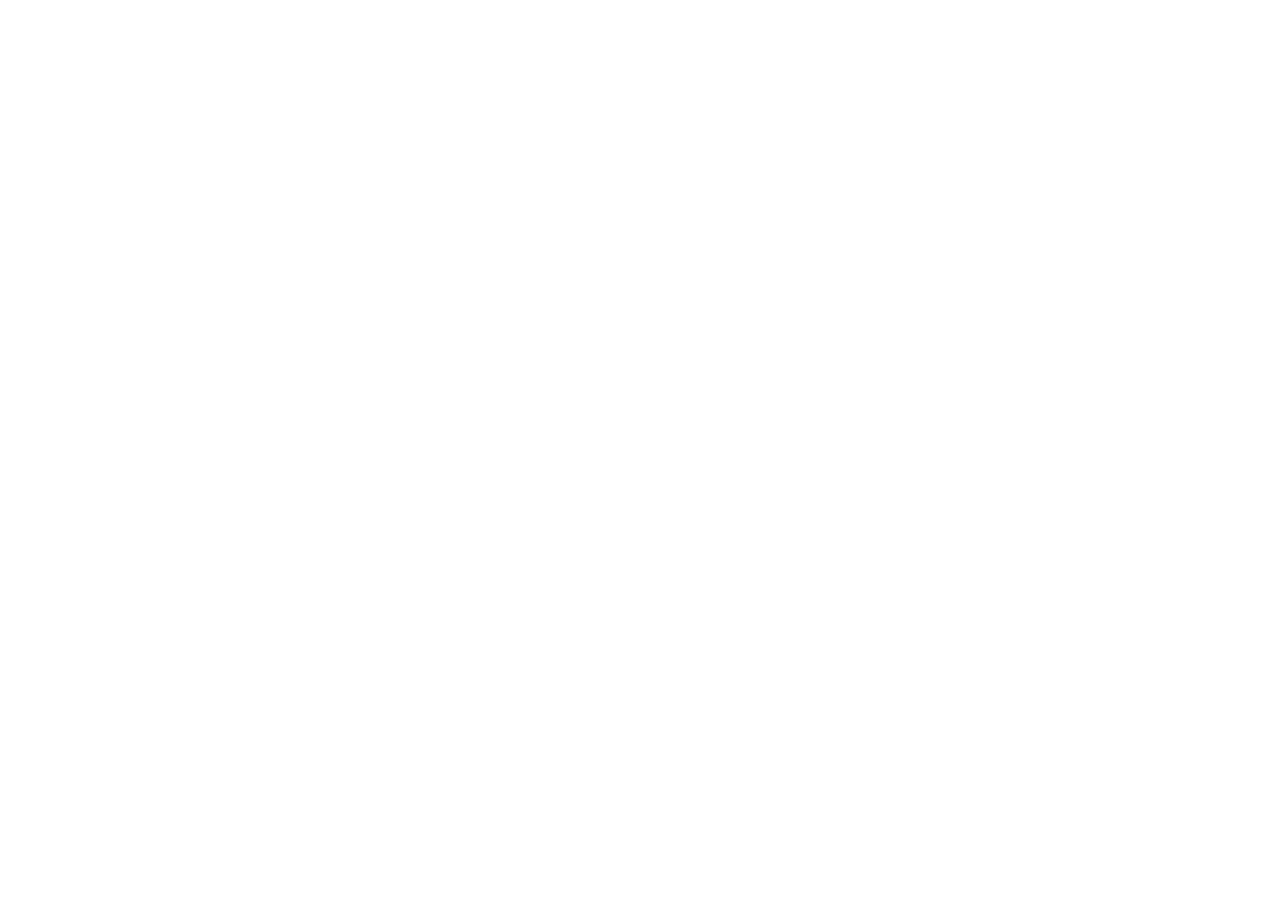
==== login.html @ 66d84d70 "added intil files" ====
<!doctype html>
<html lang="en">
  <head>
    <meta charset="utf-8">
    <meta name="viewport" content="width=device-width, initial-scale=1">
    <title>E-comm Application</title>
    <link href="https://cdn.jsdelivr.net/npm/bootstrap@5.2.2/dist/css/bootstrap.min.css" rel="stylesheet" integrity="sha384-Zenh87qX5JnK2Jl0vWa8Ck2rdkQ2Bzep5IDxbcnCeuOxjzrPF/et3URy9Bv1WTRi" crossorigin="anonymous">
    <link rel="stylesheet" type="text/css" href="css/common.css">
    <link rel="stylesheet" type="text/css" href="css/login.css">
  </head>
  <body>
   
    <script src="https://cdn.jsdelivr.net/npm/bootstrap@5.2.2/dist/js/bootstrap.bundle.min.js" integrity="sha384-OERcA2EqjJCMA+/3y+gxIOqMEjwtxJY7qPCqsdltbNJuaOe923+mo//f6V8Qbsw3" crossorigin="anonymous"></script>
  </body>
</html>
---- css/common.css ----
#header{
    background-color: whitesmoke;
    padding: 32px 0px;
}

#header .header-wrapper .logo{
    font-size: 24px;
    line-height: 24px;
}

.logo a{
    color: black;
    text-decoration: none;
}

.user-actions{
    font-size: 16px;
    line-height: 24px;
}

.user-actions a{
    text-decoration: none;
    color: black;
     margin-right: 40px;
}

.user-actions .logout-btn{
    margin-left: 40px;
    cursor: pointer;
}
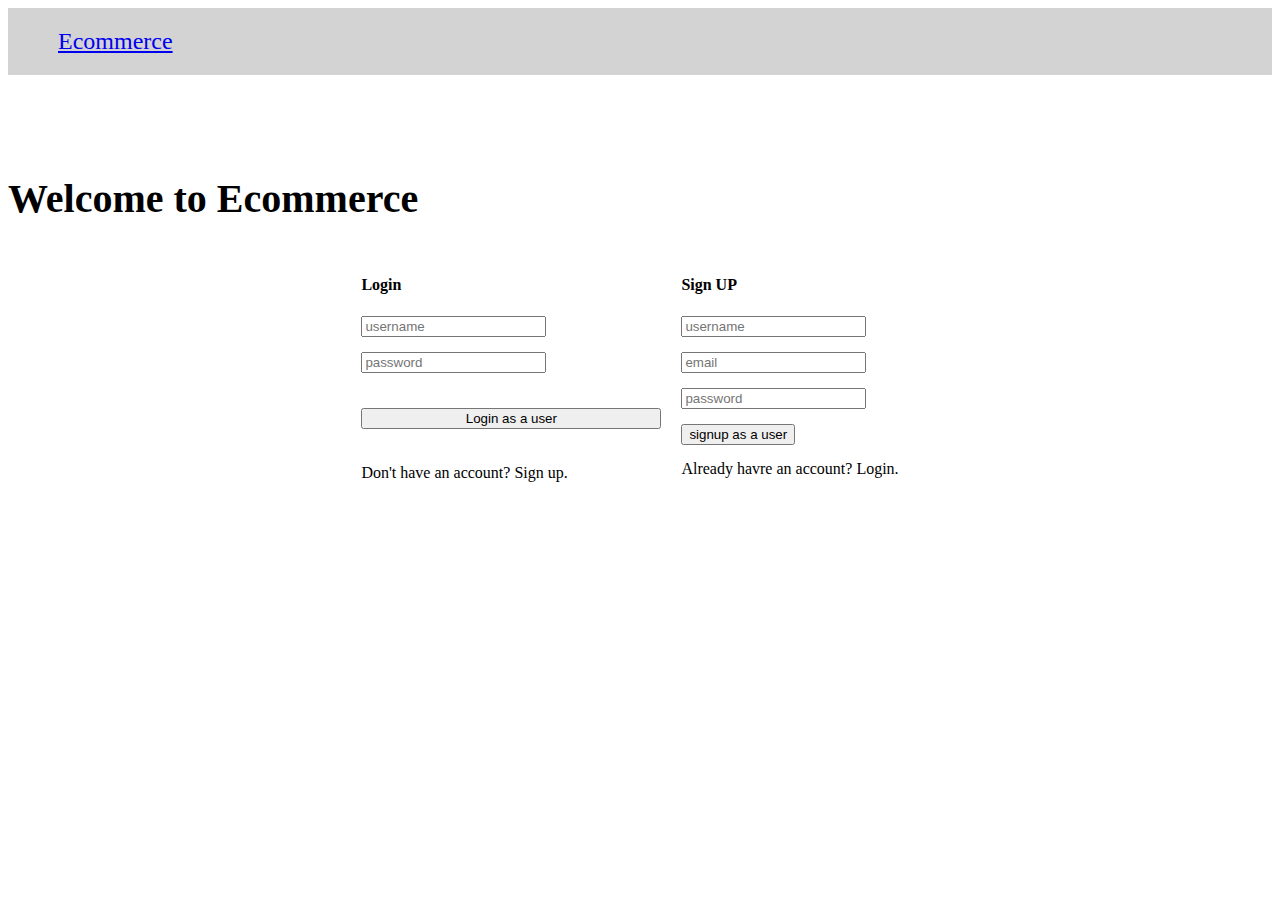
==== commit e129388e: "Added login page" ====
--- a/login.html
+++ b/login.html
@@ -9,7 +9,68 @@
     <link rel="stylesheet" type="text/css" href="css/login.css">
   </head>
   <body>
-   
+    
+    <div id="loginPage">
+        <div class="navbar navbar-expand-lg navbar-light">
+            <div class="conatiner">
+                <div class="row">
+                    <a class="navbar-brand"href="#">Ecommerce</a>
+                </div>
+            </div>
+
+        </div>
+
+        <div class="container">
+            <div class="row">
+                <h2 class="home-title text-center">Welcome to Ecommerce</h2>
+                <div clas="loginSignup-Wrapper">
+                    <div class="loginContainer">
+                        <div class="login-wrapper" id="login-form">
+                        <h4 class="text-center">Login</h4>
+                        <div class="input-group">
+                            <input type="text" placeholder="username" class="form-control" id="loginUserName">
+                        </div>
+    
+                        <div class="input-group">
+                            <input type="password" placeholder="password" class="form-control" id="loginPassword">
+                        </div>
+    
+                        <div class="input-group">
+                            <button class="form-control btn btn-primary" id="loginBtn">Login as a user</button>
+                        </div>
+                        <div class="signupbtn text-center text-info" id="showSignUpBtn">
+                            Don't have an account? Sign up.
+                        </div>
+                    </div>
+                    
+                    <div class="signupContainer">
+                        <div class="login-wrapper d-none" id="signup-form">
+                        <h4 class="text-center">Sign UP</h4>
+                        <div class="input-group">
+                            <input type="text" placeholder="username" class="form-control" id="SignupUserName">
+                        </div>
+                        <div class="input-group">
+                            <input type="text" placeholder="email" class="form-control" id="SignupUserEmail">
+                        </div>
+    
+                        <div class="input-group">
+                            <input type="password" placeholder="password" class="form-control" id="signupPassword">
+                        </div>
+    
+                        <div class="input-group">
+                            <button class="form-control btn btn-primary" id="signupbtn">signup as a user</button>
+                        </div>
+                        <div class="signupbtn text-center text-info" id="showLoginBtn">
+                            Already havre an account? Login.
+                        </div>
+                    </div>
+                </div>
+              
+                </div>
+            </div>
+        </div>
+    </div>
+    <script src="js/login.js"></script>
     <script src="https://cdn.jsdelivr.net/npm/bootstrap@5.2.2/dist/js/bootstrap.bundle.min.js" integrity="sha384-OERcA2EqjJCMA+/3y+gxIOqMEjwtxJY7qPCqsdltbNJuaOe923+mo//f6V8Qbsw3" crossorigin="anonymous"></script>
   </body>
 </html>--- a/css/common.css
+++ b/css/common.css
@@ -27,4 +27,13 @@
 .user-actions .logout-btn{
     margin-left: 40px;
     cursor: pointer;
+}
+
+div.navbar{
+    padding: 20px 0;
+    background-color: lightgray;
+}
+
+a.navbar-brand{
+    font-size: 24px;
 }--- a/css/login.css
+++ b/css/login.css
@@ -0,0 +1,41 @@
+.login-wrapper #loginBtn, 
+.login-wrapper #signupBtn{
+    /* display: flex;
+    flex-direction: column; */
+    width: 600px;
+    height: 50px auto ;
+    
+}
+
+.login-wrapper{
+    margin-right: 20px;
+}
+
+.navbar-brand{
+    margin-left: 50px;
+}
+.loginContainer{
+    display: flex;
+    justify-content: center;
+    /* margin-top: 50px; */
+}
+
+.loginSignup-Wrapper{
+    display: flex;
+    justify-content: center;
+}
+
+.login-wrapper #loginBtn{
+    cursor: pointer;
+    width: 300px;
+    margin: 20px auto;
+}
+
+.home-title{
+    font-size: 40px;
+    margin-top: 100px;
+}
+
+.input-group{
+    margin-bottom: 15px;
+}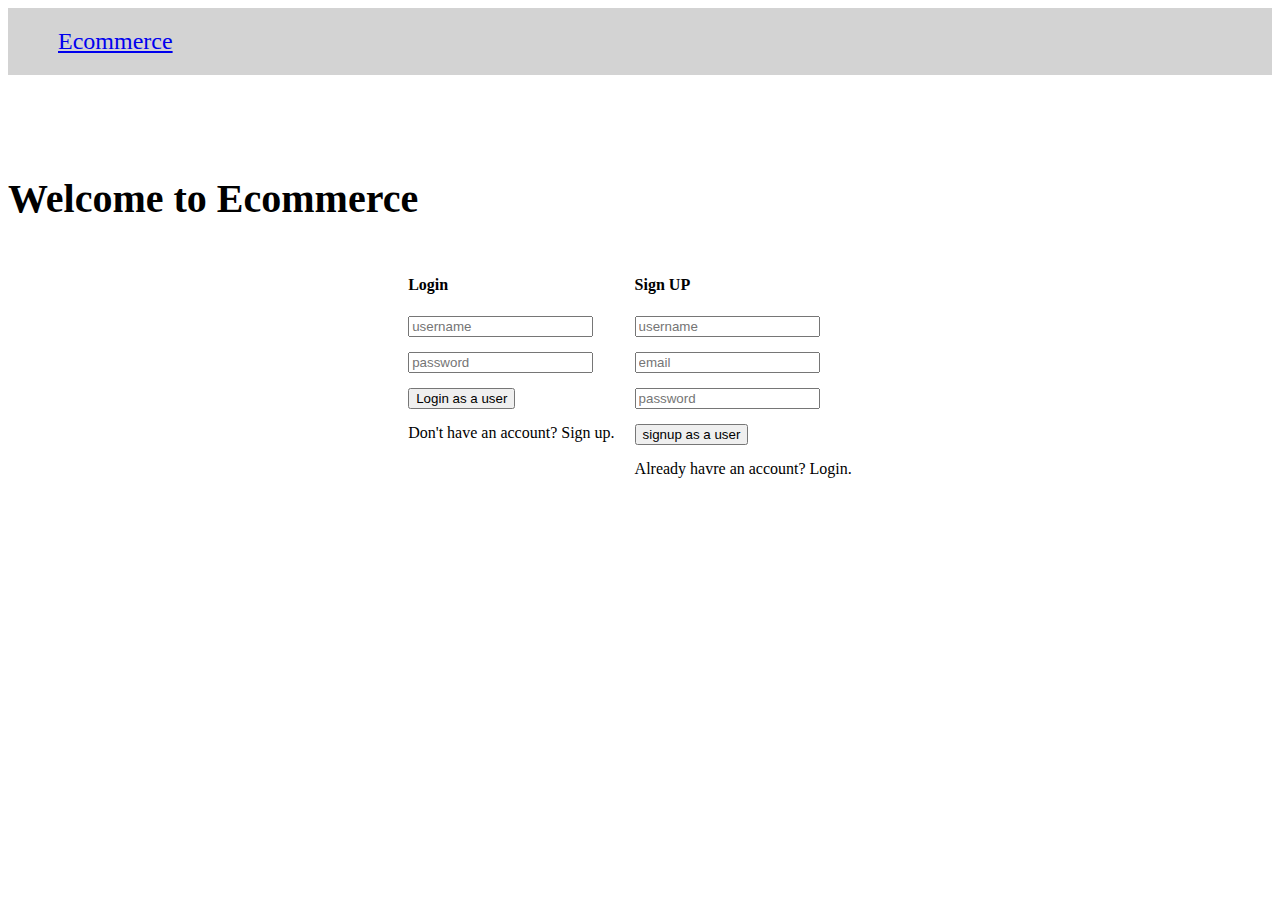
==== commit a36d0e42: "added interactivity to login and signup button" ====
--- a/login.html
+++ b/login.html
@@ -25,7 +25,7 @@
                 <h2 class="home-title text-center">Welcome to Ecommerce</h2>
                 <div clas="loginSignup-Wrapper">
                     <div class="loginContainer">
-                        <div class="login-wrapper" id="login-form">
+                        <div class="login-wrapper" id="loginform">
                         <h4 class="text-center">Login</h4>
                         <div class="input-group">
                             <input type="text" placeholder="username" class="form-control" id="loginUserName">
@@ -36,7 +36,7 @@
                         </div>
     
                         <div class="input-group">
-                            <button class="form-control btn btn-primary" id="loginBtn">Login as a user</button>
+                            <button class="form-control btn btn-primary" id="loginbtn">Login as a user</button>
                         </div>
                         <div class="signupbtn text-center text-info" id="showSignUpBtn">
                             Don't have an account? Sign up.
@@ -44,10 +44,10 @@
                     </div>
                     
                     <div class="signupContainer">
-                        <div class="login-wrapper d-none" id="signup-form">
+                        <div class="login-wrapper d-none" id="signupform">
                         <h4 class="text-center">Sign UP</h4>
                         <div class="input-group">
-                            <input type="text" placeholder="username" class="form-control" id="SignupUserName">
+                            <input type="text" placeholder="username" class="form-control" id="signupUserName">
                         </div>
                         <div class="input-group">
                             <input type="text" placeholder="email" class="form-control" id="SignupUserEmail">
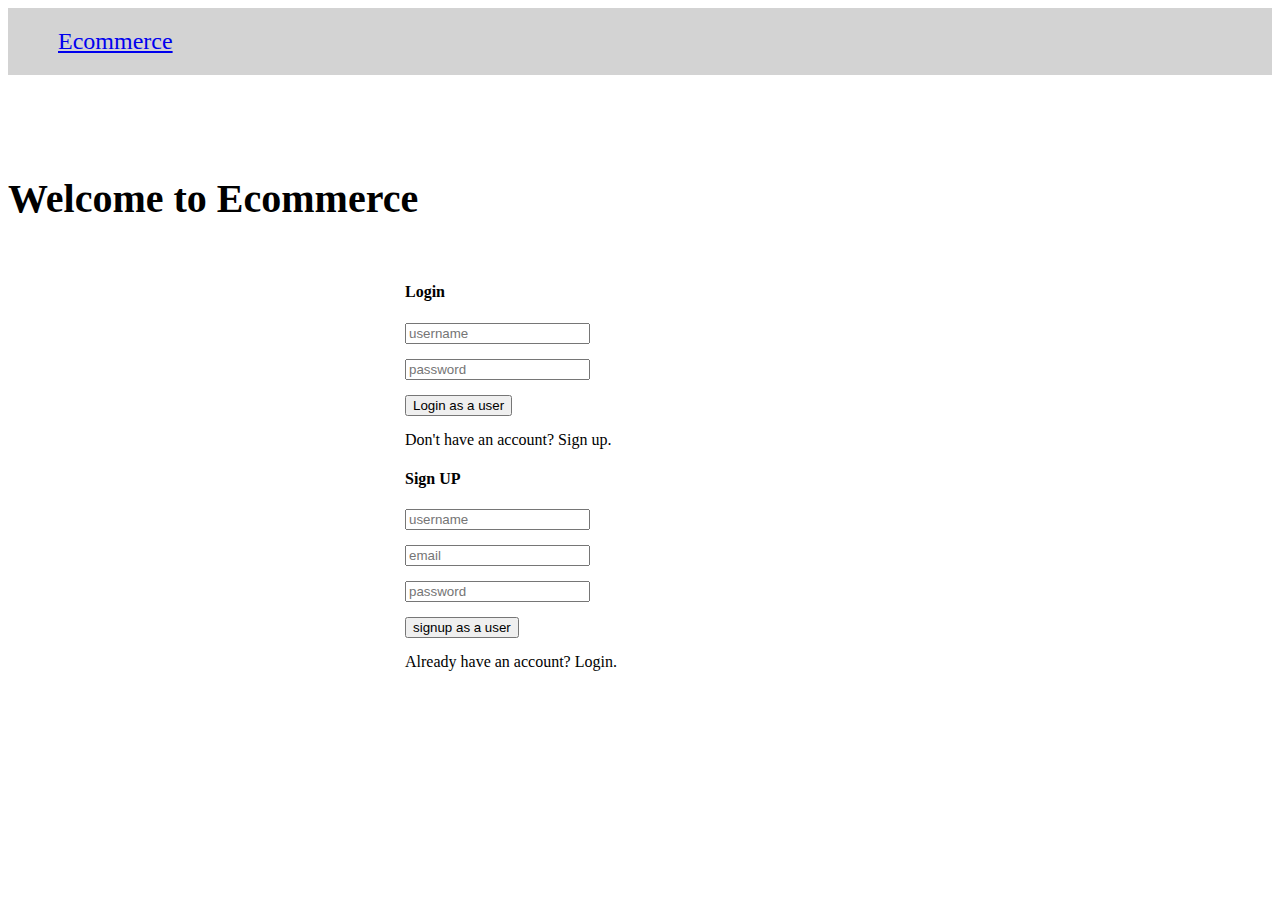
==== commit ee324a17: "added checks in signup and login form" ====
--- a/login.html
+++ b/login.html
@@ -26,47 +26,56 @@
                 <div clas="loginSignup-Wrapper">
                     <div class="loginContainer">
                         <div class="login-wrapper" id="loginform">
-                        <h4 class="text-center">Login</h4>
-                        <div class="input-group">
-                            <input type="text" placeholder="username" class="form-control" id="loginUserName">
-                        </div>
-    
-                        <div class="input-group">
-                            <input type="password" placeholder="password" class="form-control" id="loginPassword">
-                        </div>
-    
-                        <div class="input-group">
-                            <button class="form-control btn btn-primary" id="loginbtn">Login as a user</button>
-                        </div>
-                        <div class="signupbtn text-center text-info" id="showSignUpBtn">
-                            Don't have an account? Sign up.
+                            <h4 class="text-center">Login</h4>
+                            <div class="input-group">
+                                <input type="text" placeholder="username" class="form-control" id="loginUserName">
+                            </div>
+        
+                            <div class="input-group">
+                                <input type="password" placeholder="password" class="form-control" id="loginPassword">
+                            </div>
+        
+                            <div class="input-group">
+                                <button class="form-control btn btn-primary" id="loginbtn">Login as a user</button>
+                            </div>
+                            <div class="signupbtn text-center text-info" id="showSignUpBtn">
+                                Don't have an account? Sign up.
+                            </div>
+                            <div class="auth-error-msg text-center text-danger" id="loginauthErrMsg"></div>
+                            <div class="auth-error-msg text-center text-success" id="loginsuccErrMsg"></div>
                         </div>
                     </div>
                     
                     <div class="signupContainer">
                         <div class="login-wrapper d-none" id="signupform">
-                        <h4 class="text-center">Sign UP</h4>
-                        <div class="input-group">
-                            <input type="text" placeholder="username" class="form-control" id="signupUserName">
+                            <h4 class="text-center">Sign UP</h4>
+                            <div class="input-group">
+                                <input type="text" placeholder="username" class="form-control" id="signupUserName">
+                            </div>
+                            <div class="input-group">
+                                <input type="text" placeholder="email" class="form-control" id="SignupUserEmail">
+                            </div>
+        
+                            <div class="input-group">
+                                <input type="password" placeholder="password" class="form-control" id="signupPassword">
+                            </div>
+        
+                            <div class="input-group">
+                                <button class="form-control btn btn-primary" id="signupbtn">signup as a user</button>
+                            </div>
+                            <div class="signupbtn text-center text-info" id="showLoginBtn">
+                                Already have an account? Login.
+                            </div>
+                            <div class="auth-error-msg text-center text-danger" id="authErrMsg"></div>
+                            <div class="auth-error-msg text-center text-success" id="succErrMsg"></div>
+                        
                         </div>
-                        <div class="input-group">
-                            <input type="text" placeholder="email" class="form-control" id="SignupUserEmail">
-                        </div>
-    
-                        <div class="input-group">
-                            <input type="password" placeholder="password" class="form-control" id="signupPassword">
-                        </div>
-    
-                        <div class="input-group">
-                            <button class="form-control btn btn-primary" id="signupbtn">signup as a user</button>
-                        </div>
-                        <div class="signupbtn text-center text-info" id="showLoginBtn">
-                            Already havre an account? Login.
-                        </div>
+                       
                     </div>
+                   
                 </div>
-              
-                </div>
+               
+                
             </div>
         </div>
     </div>
--- a/css/login.css
+++ b/css/login.css
@@ -17,8 +17,14 @@
 .loginContainer{
     display: flex;
     justify-content: center;
-    /* margin-top: 50px; */
+    margin-top: 40px;
 }
+.signupContainer{
+    display: flex;
+    justify-content: center;
+    /* margin-top: 40px; */
+}
+
 
 .loginSignup-Wrapper{
     display: flex;
@@ -38,4 +44,6 @@
 
 .input-group{
     margin-bottom: 15px;
-}+    width: 450px;
+}
+
